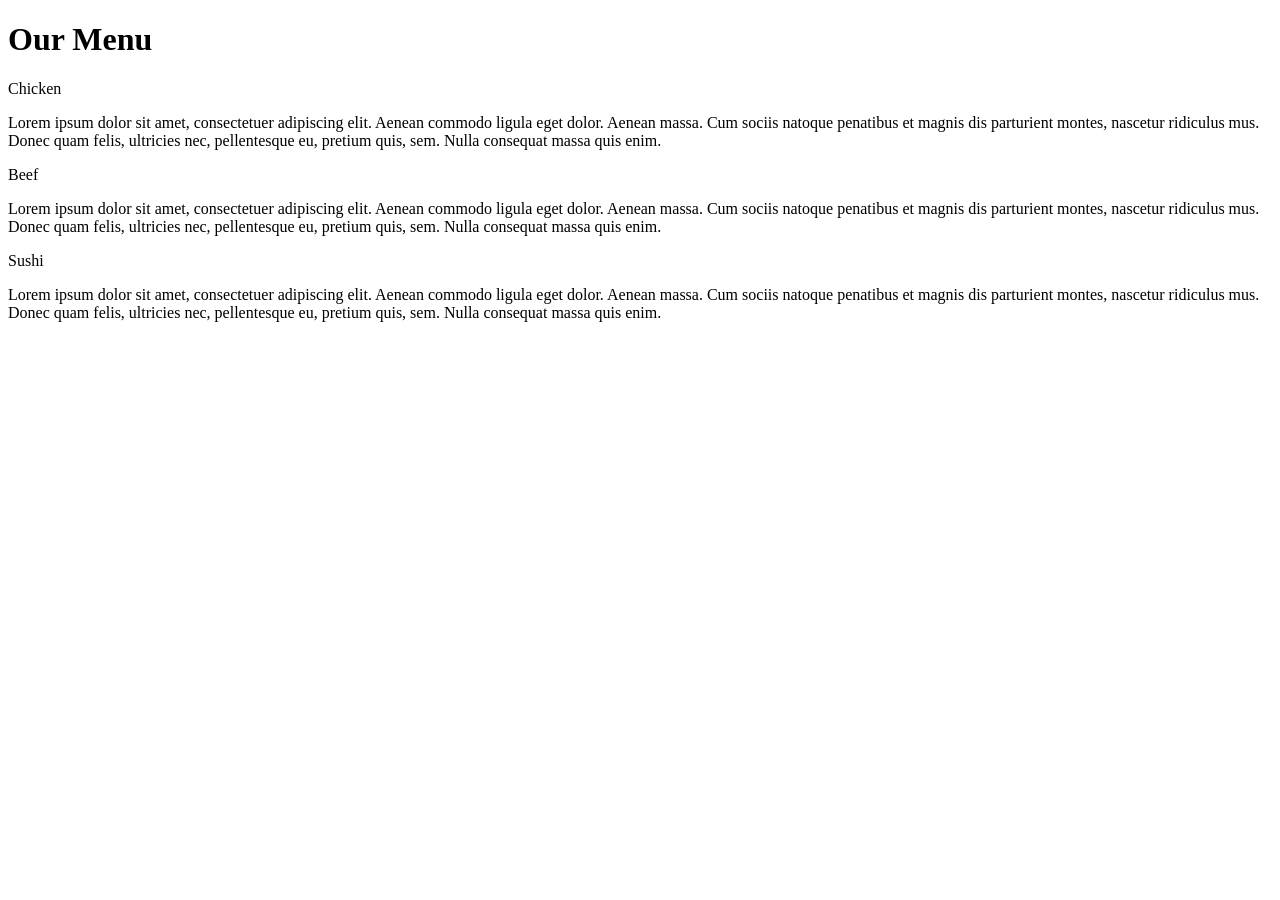
==== style4/index.html @ 0b2373cc "Create index.html" ====
<!DOCTYPE html>
<html>
<head>

<title>Responsive Layout</title>
<meta name="viewport" content="width=device-width, initial-scale=1">
<link rel="stylesheet" type="text/css" href="style.css">

</head>
<body>
<h1>Our Menu</h1>



  <div class="col-lg-4 col-md-6 col-sm-12">
  	<div class="box">
  		<p class="content-name name1">Chicken</p>
  		<p class="content">Lorem ipsum dolor sit amet, consectetuer adipiscing elit. Aenean commodo ligula eget dolor. Aenean massa. Cum sociis natoque penatibus et magnis dis parturient montes, nascetur ridiculus mus. Donec quam felis, ultricies nec, pellentesque eu, pretium quis, sem. Nulla consequat massa quis enim.</p>
  	</div>
  </div>

  <div class="col-lg-4 col-md-6 col-sm-12">
  	<div class="box">
   		<p class="content-name name2">Beef</p>
   		<p class="content">Lorem ipsum dolor sit amet, consectetuer adipiscing elit. Aenean commodo ligula eget dolor. Aenean massa. Cum sociis natoque penatibus et magnis dis parturient montes, nascetur ridiculus mus. Donec quam felis, ultricies nec, pellentesque eu, pretium quis, sem. Nulla consequat massa quis enim.</p>
  	</div>
  </div>

  <div class="col-lg-4 col-md-12 col-sm-12">
  	<div class="box">
  		<p class="content-name name3">Sushi</p>
  		<p class="content">Lorem ipsum dolor sit amet, consectetuer adipiscing elit. Aenean commodo ligula eget dolor. Aenean massa. Cum sociis natoque penatibus et magnis dis parturient montes, nascetur ridiculus mus. Donec quam felis, ultricies nec, pellentesque eu, pretium quis, sem. Nulla consequat massa quis enim.</p>
  	</div>	
  </div>

</body>
</html>
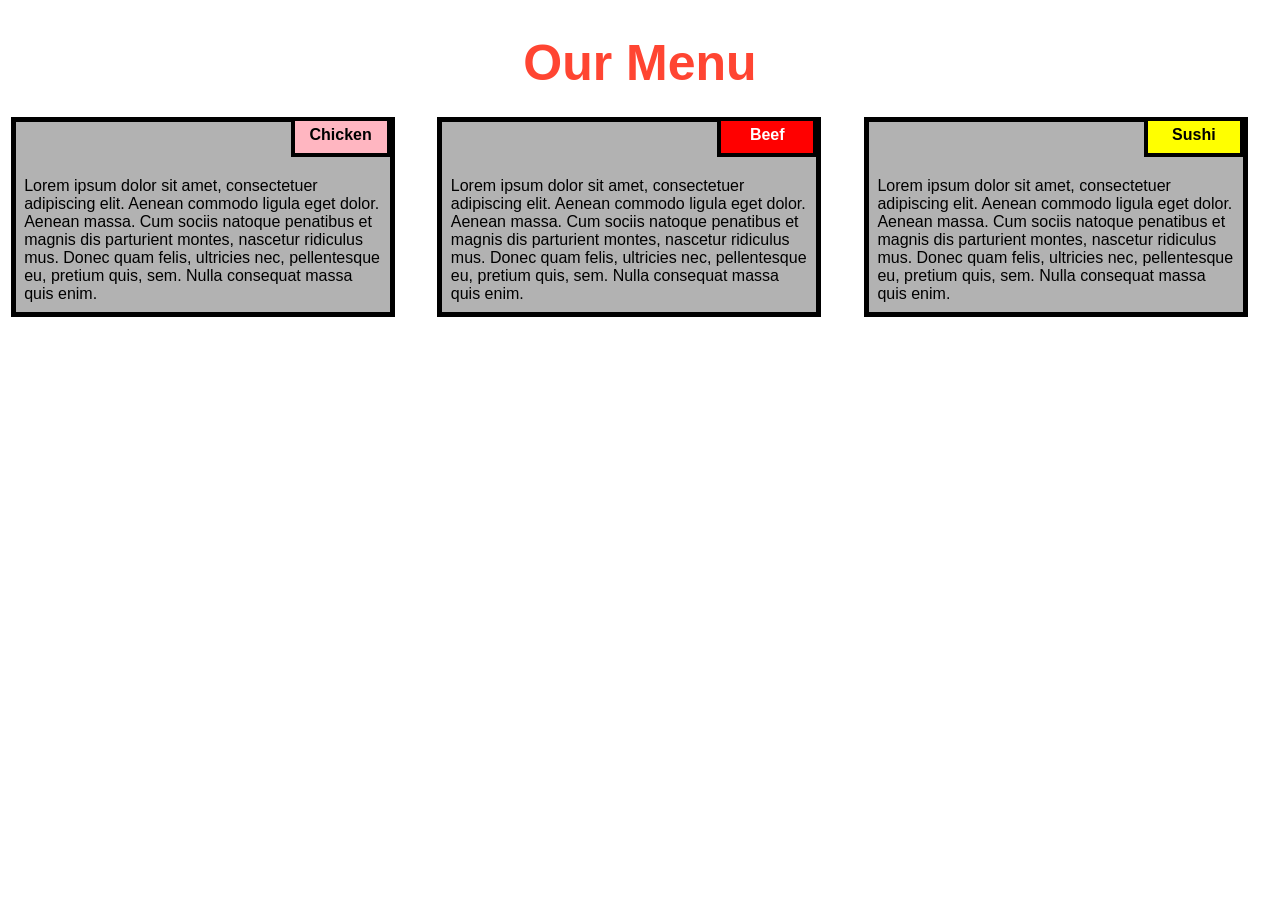
==== commit 6dc26476: "Update index.html" ====
--- a/style4/index.html
+++ b/style4/index.html
@@ -4,7 +4,8 @@
 
 <title>Responsive Layout</title>
 <meta name="viewport" content="width=device-width, initial-scale=1">
-<link rel="stylesheet" type="text/css" href="style.css">
+<link rel="stylesheet" type="text/css" href="css/style.css">
+
 
 </head>
 <body>
--- a/style4/css/style.css
+++ b/style4/css/style.css
@@ -0,0 +1,104 @@
+
+
+* {
+  box-sizing: border-box;
+}
+
+body{
+	margin: 0;
+	padding: 0;
+  font-family: "Comic Sans MS", cursive, sans-serif;
+}
+
+.row{
+  margin-top: 5%;
+  margin-bottom: 5%;
+}
+
+h1 {
+  margin-bottom: 15px;
+  text-align: center;
+  color: #ff4532;
+  font-size: 50px;
+}
+
+
+.box{
+  width: 100%;
+  overflow: none;
+}
+
+
+.content-name{
+  overflow: none;
+  text-align: center;
+  border: 4px solid black;
+  width: 100px;
+  height: 40px;
+  padding: 5px;
+  float: right;
+  margin-right: 36px;
+  margin-top: 0px;
+  font-weight: bold;
+  position: relative;
+}
+
+.content{
+  border: 5px solid black;
+  width: 90%;
+  height: auto;
+  margin: 2.5%;
+  color: black
+  font-size: 25px;
+  padding: 2%;
+  padding-top: 55px;
+  background-color: rgba(0,0,0,0.3);
+}
+
+.name1{
+  background-color: #FFB6C1;
+}
+
+.name2{
+  color: white;
+  background-color: #FF0000;
+}
+.name3{
+  background-color: #FFFF00;
+}
+
+
+/********** Large devices only **********/
+@media (min-width: 992px) {
+  .col-lg-4 {
+  	float: left;
+    width: 33.33%;
+  }
+}
+/********** Medium devices only **********/
+@media (min-width: 768px) and (max-width: 991px) {
+  .col-md-6,.col-md-12 {
+    float: left;
+  }
+  .col-md-6 {
+    width: 50%;
+  }
+  .col-md-12 {
+    margin-left: -10px;
+    width: 100%;
+  }
+  .name3{
+    margin-right: 65px;
+    width: 100px;
+  }
+}
+
+@media (min-width: 0px) and (max-width: 767px) {
+  .col-sm-12 {
+  	float: left;
+    width: 100%;
+  }
+  .content-name{
+    margin-right: 30px;
+  }
+}
